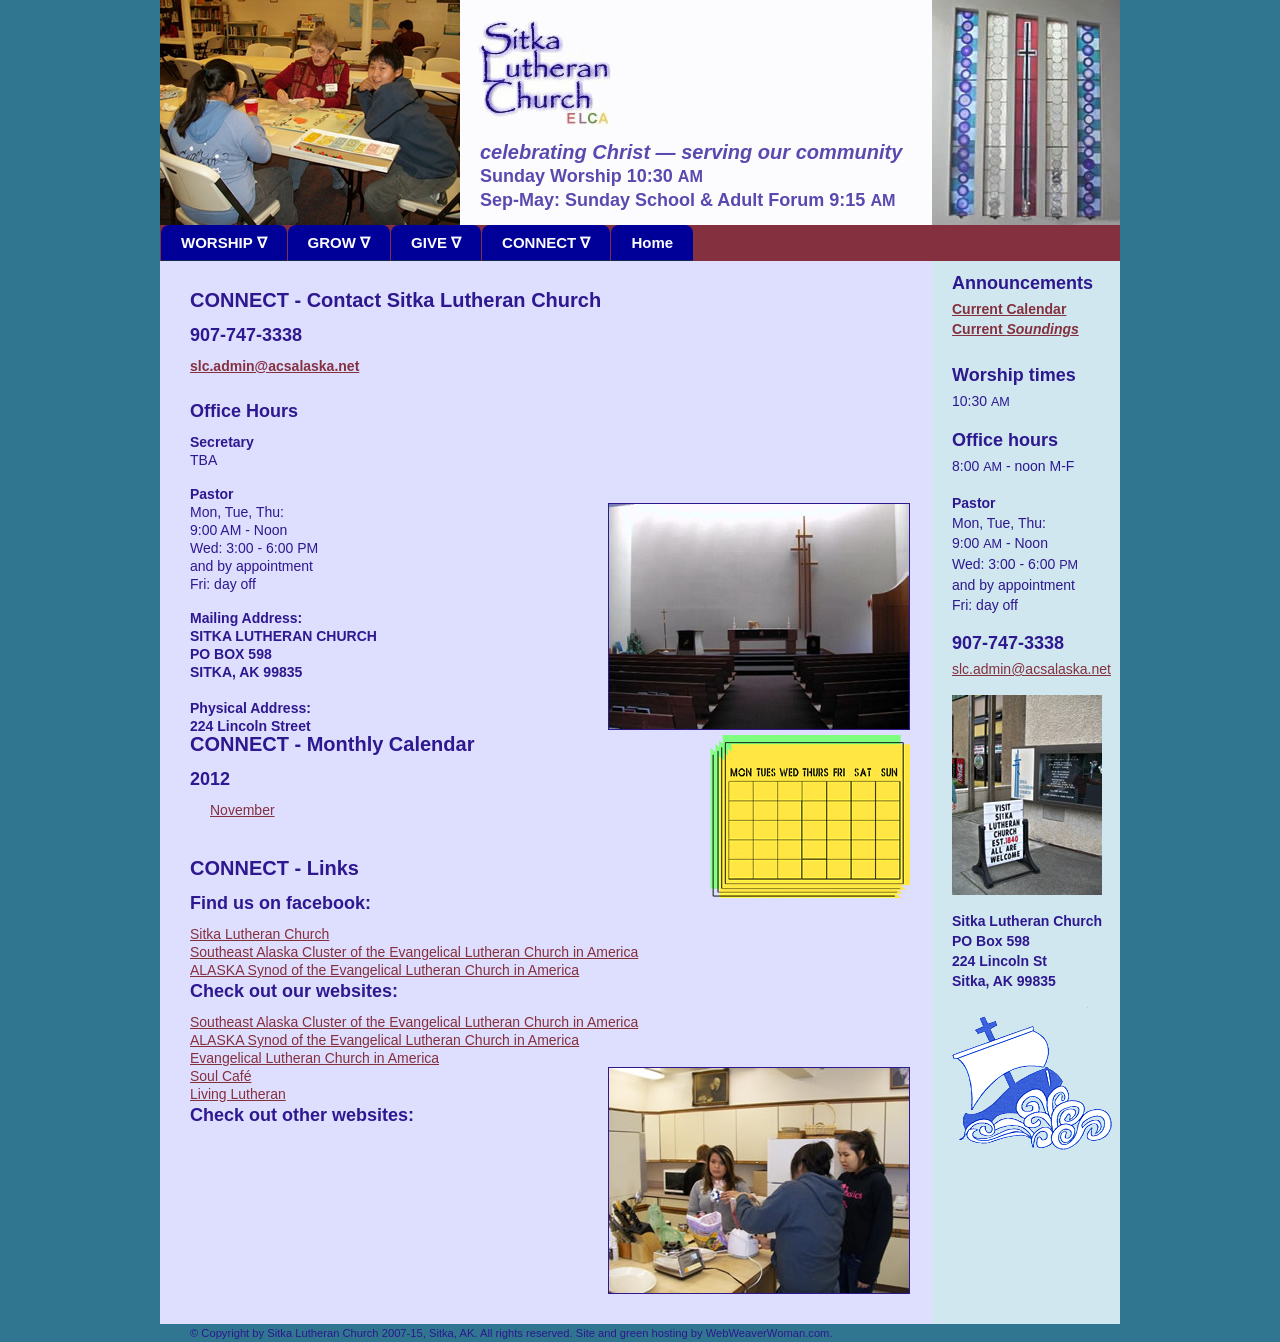
==== connect/index.html @ d1665d11 "improvements" ====
<!DOCTYPE html PUBLIC "-//W3C//DTD XHTML 1.0 Transitional//EN" "http://www.w3.org/TR/xhtml1/DTD/xhtml1-transitional.dtd">
<html xmlns="http://www.w3.org/1999/xhtml">
<head>
<meta http-equiv="Content-Type" content="text/html; charset=utf-8" />
<title>Sitka Lutheran Church</title>

<link href="css/reset.css" rel="stylesheet" type="text/css" />
<link href="css/styles.css" rel="stylesheet" type="text/css" />
<link href="css/menu.css" rel="stylesheet" type="text/css" />
</head>

<body>
<div id="wrapper">

<div id="header">

<div id="details"><span class="slogan">celebrating Christ &#8212; serving our community</span><br />
  Sunday Worship 10:30 <span class="ampm">AM</span><br />
    Sep-May: Sunday School &amp; Adult Forum 9:15 <span class="ampm">AM</span></div>

<div id="fadeshow1"><img src="fade/419.jpg" width="300" height="225" alt="Connect: Sitka Lutheran Church"></div>

</div><!-- /header -->


<div class="menu">
<dl>
		<dt class="sub"><a href="../worship/index.html">WORSHIP &#8711;</a></dt>
		<dd>
			<a href="../worship/index.html#expect">What to expect</a>
			<a href="../worship/index.html#believe">What we believe</a>
			<a href="../worship/index.html#wednesdays">Wednesdays</a>
			<a href="../worship/index.html#weddings">Weddings</a>
			<a href="../worship/index.html#funerals">Funerals</a>
		</dd>
	</dl><dl>
		<dt class="sub"><a href="../grow/index.html">GROW &#8711;</a></dt>
		<dd>
			<a href="../grow/index.html#children">Children</a>
			<a href="../grow/index.html#youth">Youth</a>
			<a href="../grow/index.html#adults">Adults</a>
			<a href="../grow/index.html#lutheran">What Is a Lutheran?</a>
		</dd>
  </dl><dl>
		<dt class="sub"><a href="#">GIVE &#8711;</a></dt>
		<dd>
			<a href="#.php">Online giving</a>	
            <a href="#.php">Stewardship</a>
			<a href="#.php">Special offerings</a>
            <a href="#.php">Semi-annual reports</a>
		</dd>
     </dl><dl>
		<dt class="currentpage"><a href="#">CONNECT &#8711;</a></dt>
		<dd>
			<a href="#contact">Contact us</a>	
            <a href="#calendars">Calendar</a>
            <a href="#links">Links</a>
			<a href="https://www.facebook.com/sitkalutheran.church?fref=ts" target="_blank">&nbsp; &nbsp;SLC facebook</a>
			<a href="http://www.elcaalaska.net/#/relationships/se-cluster-churches" target="_blank">&nbsp; &nbsp;Southeast Alaska Cluster of the ELCA</a>
			<a href="http://www.elcaalaska.net/" target="_blank">&nbsp; &nbsp;ALASKA Synod of the ELCA</a>
			<a href="http://www.elca.org/" target="_blank">&nbsp; &nbsp;Evangelical Lutheran Church in America</a>
            <a href="http://www.soulcafe.org/" target="_blank">&nbsp; &nbsp;Soul Cafe</a>
			<a href="http://www.livinglutheran.com/" target="_blank">&nbsp; &nbsp;Living Lutheran</a>
		</dd>
     </dl><dl>
		<dt><a href="../">Home</a></dt>
	</dl>
    <img src="transparent.gif" alt="" />
</div>  <!-- /menu -->


<div id="content">
  <div id="sidebar">
<h2>Announcements</h2>
<h3><a href="pdfs/current_cal.pdf" target="_blank">Current Calendar</a><br />
  <a href="pdfs/current_sndgs.pdf" target="_blank">Current <em>Soundings</em></a></h3>
<h2><br />Worship times</h2>
<p>10:30 <span class="ampm">AM</span></p>

<h2>Office hours</h2>
<p>8:00 <span class="ampm">AM</span> - noon M-F</p> 
<h3>Pastor</h3>
<p>  Mon, Tue, Thu: <br />
  9:00 <span class="ampm">AM</span> - Noon<br />
  Wed: 3:00 - 6:00 <span class="ampm">PM</span><br />
  and by appointment<br />
  Fri: day off
</p>
<h2>907-747-3338</h2>
<p><a href="mailto:slc.admin@acsalaska.net">slc.admin@acsalaska.net</a></p>

<img src="img/welcome.jpg" width="150" height="200" alt="Sitka Lutheran Church" /></p>
<p>
  <strong>Sitka Lutheran Church<br />
  PO Box 598<br />
  224 Lincoln St<br />
  Sitka, AK 99835</strong></p>
<p><img src="img/ship.gif" width="160" height="155" alt="Ship" /></p>
</div>
  <div id="main">
	  <div id="contact">
    <h1>CONNECT - Contact Sitka Lutheran Church</h1>
  
    <h2>907-747-3338</h2>
  <h3><a href="mailto:slc.admin@acsalaska.net">slc.admin@acsalaska.net</a></h3>
<h2><br />
  Office Hours
</h2>
<h3>Secretary</h3>
<p>TBA</p> 
<h3>Pastor</h3><img src="fade/sanctuary.jpg" alt="Sanctuary" width="300" height="225" class="floatR imgB" />
<p>  Mon, Tue, Thu: <br />
  9:00 AM - Noon<br />
  Wed: 3:00 - 6:00 PM<br />
  and by appointment<br />
  Fri: day off
</p>
  <h3> Mailing Address:<br />
    SITKA LUTHERAN CHURCH<br />
    PO BOX 598<br />
    SITKA, AK 99835 </h3>
 <h3><br />
Physical Address:<br />
   224 Lincoln Street</h3>
  </div> 
  <div id="calendar">
	  <div id="NewsCal">
	  <h1><img src="img/calendar.gif" alt="Calendar" width="200" height="163" class="floatR" />CONNECT - Monthly Calendar</h1>
	  <h2>2012</h2>
	  <ul>
	    <li><a href="pdfs/12-11cal.pdf" target="_blank">November</a></li>
	  </ul>
	  </div>
  </div>
  <div id="links">
	      <h1>CONNECT - Links</h1>
	      <h2>Find us on facebook:</h2>
    
	  <ul style="list-style-type:none;">
	    <li><a href="https://www.facebook.com/sitkalutheran.church?fref=ts" target="_blank">Sitka Lutheran Church</a></li>
	      <li><a href="https://www.facebook.com/SeAlaskaClusterElca" target="_blank">Southeast Alaska Cluster of the 
	      </a><a href="http://www.elca.org/" target="_blank">Evangelical Lutheran Church in America</a></li>
	  	<li><a href="https://www.facebook.com/AlaskaSynodOfTheElca?fref=ts" target="_blank">ALASKA Synod of the </a><a href="http://www.elca.org/" target="_blank">Evangelical Lutheran Church in America</a></li>
	  </ul>
	      <h2>Check out our websites:</h2>
	      <ul style="list-style-type:none;">
	  	<li><a href="http://www.elcaalaska.net/#/relationships/se-cluster-churches" target="_blank">Southeast Alaska Cluster of the </a><a href="http://www.elca.org/" target="_blank">Evangelical Lutheran Church in America</a> </li>
	  	<li><a href="http://www.elcaalaska.net/" target="_blank">ALASKA Synod of the </a><a href="http://www.elca.org/" target="_blank">Evangelical Lutheran Church in America</a> </li>
	  	<li><a href="http://www.elca.org/" target="_blank">Evangelical Lutheran Church in America</a></li>
	  <img src="fade/413.jpg" alt="Fun and Games" width="300" height="225" class="floatR imgB" />	<li><a href="http://www.soulcafe.org/" target="_blank">Soul Caf&eacute;</a></li>
	  	<li><a href="http://www.livinglutheran.com/" target="_blank">Living Lutheran</a></li>
	      </ul>

	      <h2>Check out other websites:</h2>
	      <ul style="list-style-type:none;">
	  	<li>&nbsp;</li>
	  	<li>&nbsp;</li>
	  	<li>&nbsp;</li>
	  	<li>&nbsp;</li>
	      </ul>
	  
  </div> 
  </div><!-- /main -->

<br class="clearB" />

</div>  <!-- /content -->

</div>  <!-- /wrapper -->

<div id="footer">&copy; Copyright by Sitka Lutheran Church 2007-15, Sitka, AK.  All rights reserved. Site and green hosting by <a href="http://www.webweaverwoman.com" target="_blank">WebWeaverWoman.com</a>.
</div>

</body>
</html>
---- connect/css/styles.css ----
@charset "utf-8";
/* CSS Document */

html, body {
	height: 100%; 
	margin-bottom: 1px;
	background: #307690;
	font-family:"Trebuchet MS", Arial, Helvetica, sans-serif;
	font-size: 14px;
	color: #2D188F;
	line-height: 18px;
	}

#wrapper {
	width: 960px;
	margin: 0 auto;
	background: url(../img/bg-content-sidebar.gif) -34px 225px repeat-y;
	}
	
#header {
	background: #FCFCFE;
	background-image: url(../img/bg-hdr.jpg);
	background-position:left top;
	background-repeat: no-repeat;
	height: 225px;
	}		
	
#fadeshow1 {
	float: left;
	width: 300px;
	height: 225px;
}

#details {
	float: right;
	width: 640px;
	padding-top: 140px;
	text-align: left;
	color: #009;
	color: #594AAF;
	font-weight: bold;
	font-size: 18px;
	line-height: 24px;
	}

.slogan {
	margin-top: -60px;
	font-size: 20px;
	font-style: italic;
	}

#main {
	float: left;
	width: 720px;
	padding: 30px 0 30px 30px;
	}

#sidebar {
	float: right;
	width: 168px;
	padding: 10px 0 0 0;
	line-height: 20px;
	}
#sidebar h2 {
	margin-bottom: 4px;
	}	
#sidebar h3 {
	display: inline-block;
	}	
#footer {
	clear: both;
	width: 960px;
	margin: 0 auto;
	padding-left: 60px;
	font-size: 80%;
	}
#footer a {
	text-decoration: none;
	color: #2D188F;
	}	
	
a {
	color:#900;
	color: #85303e;
	}
a:hover {
	color: #F00;
	}

#main p, #content p {
	margin-bottom: 16px;
	}

h1 {
	font-size: 20px;
	margin-bottom: 14px;
	}
	
h2 {
	font-size: 18px;
	line-height: 24px;
	margin-bottom: 10px;
	}	



.clearB {
	clear: both;
	}	
	
.floatL {
	float: left;
	margin-right: 20px;
	}		
.floatR {
	float: right;
	margin-left: 20px;
	}	
	
.imgB {
	border: #2D188F solid 1px;
	}
	
.ampm {
	font-size: 90%;
	}	


#NewsCal ul {
	margin: 0 0 40px 20px;
	}

#groups td {
	padding-bottom: 40px;
	vertical-align: top;
	}
#groups ul {
	margin-top: 15px;
	}	
.groupsR {
	padding: 0 50px 30px 0;
	}
	
#expect ul	{
	margin: 4px 0 16px 40px;
	list-style-type: circle;
	}
#expect li	{
	margin-bottom: 5px;
	}
---- connect/css/menu.css ----
@charset "utf-8";
/* CSS Document */

/* ================================================================ 
This copyright notice must be untouched at all times.

The original version of this stylesheet and the associated (x)html
is available at http://www.cssplay.co.uk/menus/cssplay-definition-list-menu.html
Copyright (c) Stu Nicholls. All rights reserved.
This stylesheet and the associated (x)html may be modified in any 
way to fit your requirements.
=================================================================== */
div.menu {text-align:left; position:relative; z-index:100; margin:10px 0 0 0 1px; padding-left:1px; background:#307690; background: #85303e;}
div.menu dl {padding:0; margin:0; display:inline-block; position:relative; text-align:left;}
div.menu dl a {display:block; white-space:nowrap; font: 15px/35px "Trebuchet MS", arial, sans-serif; text-decoration:none; font-weight: bold; color:#FCFCFE; padding:0 20px;}
div.menu dl {*display:inline;}
div.menu dt {height:35px; line-height:35px; background:#009; border-radius:8px 8px 0 0; margin-right:1px; border-bottom:1px solid #102B5A;}
div.menu dd {position:absolute; left:0; top:36px; padding:0; margin:0; display:none; background:#307690; border-radius:0 0 8px 8px; padding:8px 0; box-shadow:0 15px 10px -15px rgba(0,0,0,0.4);}
div.menu dd a {line-height:25px;}
div.menu dl.right dd {left:auto; right:1px;}
div.menu dl:hover dd {display:block;}
div.menu dl:hover dt {background:#307690;}
div.menu dl:hover dt.sub {border-bottom-color:#307690;}
div.menu dl dd a:hover {background:#F;}
div.menu img {position:fixed; z-index:-1; left:0; top:0; width:100%; height:100%; display:none;}
div.menu dl:hover ~ img {display:block;}

#currentpage a {
	color: #FCFCFE;
	background-color: #307690;
	border-radius:8px 8px 0 0;
	border-bottom: #307690 1px solid;
	cursor:auto; /* to change cursor back to an arrow */ 
}
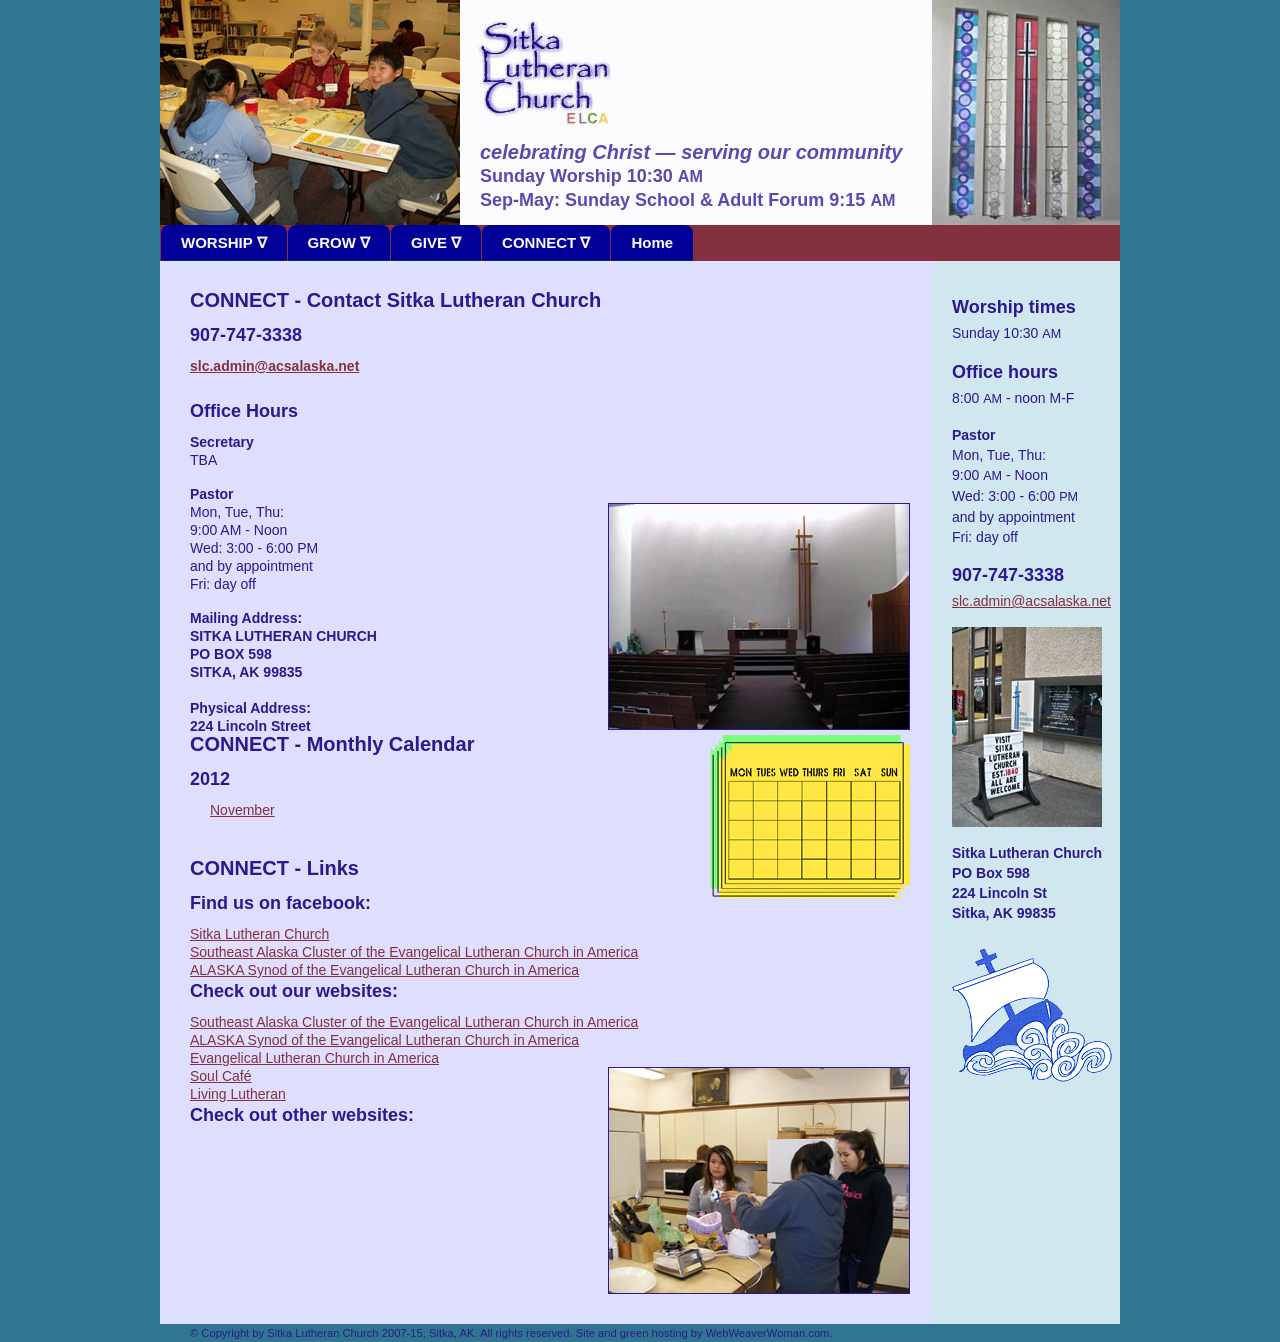
==== commit d45e2b5d: "Hid announcements added 'Sunday'" ====
--- a/connect/index.html
+++ b/connect/index.html
@@ -73,11 +73,11 @@
 
 <div id="content">
   <div id="sidebar">
-<h2>Announcements</h2>
+<!--<h2>Announcements</h2>
 <h3><a href="pdfs/current_cal.pdf" target="_blank">Current Calendar</a><br />
-  <a href="pdfs/current_sndgs.pdf" target="_blank">Current <em>Soundings</em></a></h3>
+  <a href="pdfs/current_sndgs.pdf" target="_blank">Current <em>Soundings</em></a></h3> -->
 <h2><br />Worship times</h2>
-<p>10:30 <span class="ampm">AM</span></p>
+<p>Sunday 10:30 <span class="ampm">AM</span></p>
 
 <h2>Office hours</h2>
 <p>8:00 <span class="ampm">AM</span> - noon M-F</p> 
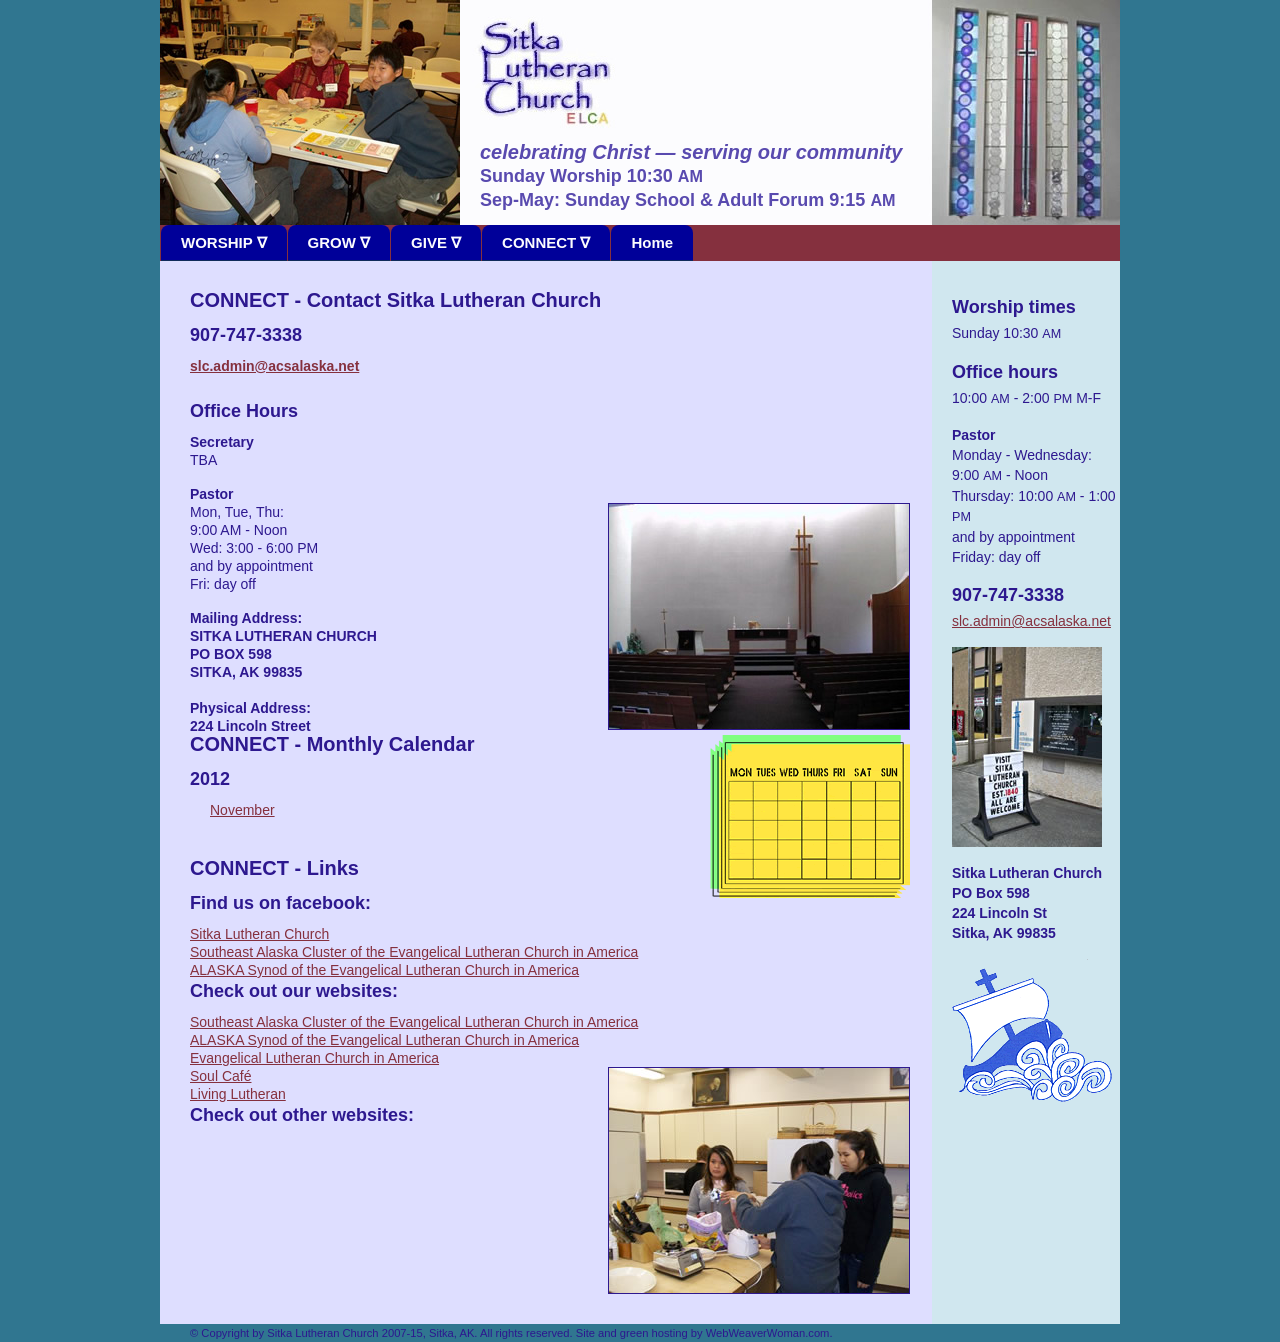
==== commit 9cc25c73: "Office hours" ====
--- a/connect/index.html
+++ b/connect/index.html
@@ -80,13 +80,13 @@
 <p>Sunday 10:30 <span class="ampm">AM</span></p>
 
 <h2>Office hours</h2>
-<p>8:00 <span class="ampm">AM</span> - noon M-F</p> 
+<p>10:00 <span class="ampm">AM</span> - 2:00 <span class="ampm">PM</span> M-F</p> 
 <h3>Pastor</h3>
-<p>  Mon, Tue, Thu: <br />
+<p>  Monday - Wednesday: <br />
   9:00 <span class="ampm">AM</span> - Noon<br />
-  Wed: 3:00 - 6:00 <span class="ampm">PM</span><br />
+  Thursday: 10:00 <span class="ampm">AM</span> - 1:00 <span class="ampm">PM</span><br />
   and by appointment<br />
-  Fri: day off
+  Friday: day off
 </p>
 <h2>907-747-3338</h2>
 <p><a href="mailto:slc.admin@acsalaska.net">slc.admin@acsalaska.net</a></p>
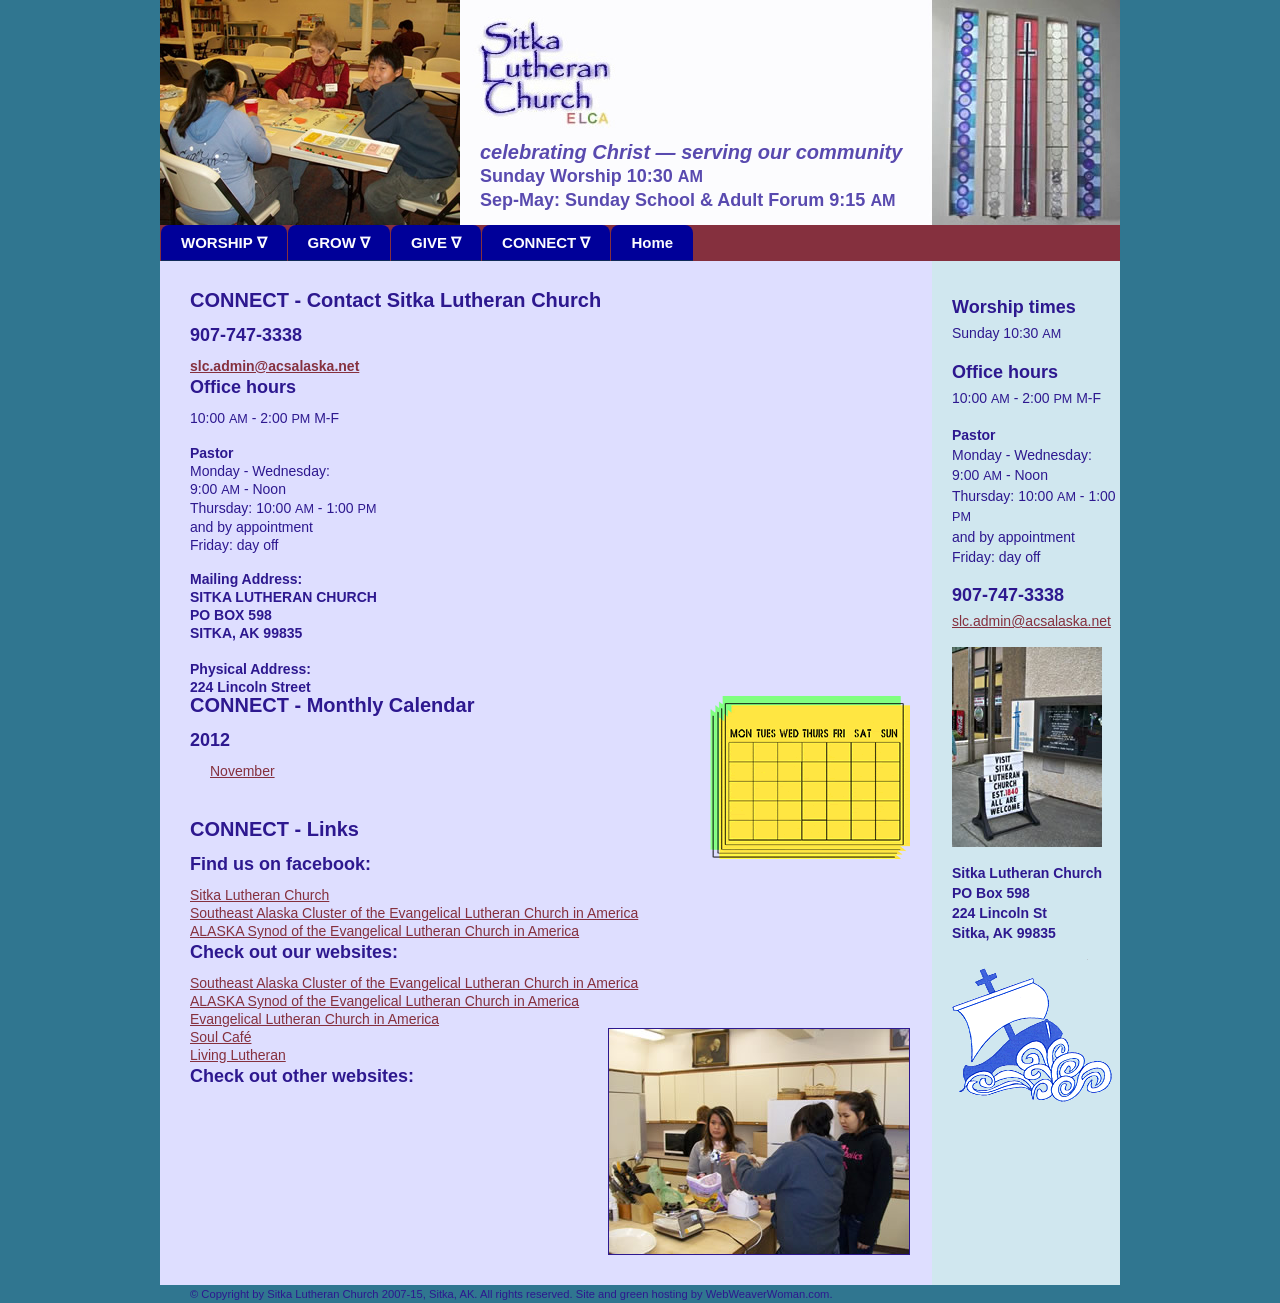
==== commit 9fe367b7: "Fixed links on Connect page" ====
--- a/connect/index.html
+++ b/connect/index.html
@@ -44,12 +44,10 @@
 			<a href="../grow/index.html#lutheran">What Is a Lutheran?</a>
 		</dd>
   </dl><dl>
-		<dt class="sub"><a href="#">GIVE &#8711;</a></dt>
+		<dt class="sub"><a href="../give/index.html">GIVE &#8711;</a></dt>
 		<dd>
-			<a href="#.php">Online giving</a>	
-            <a href="#.php">Stewardship</a>
-			<a href="#.php">Special offerings</a>
-            <a href="#.php">Semi-annual reports</a>
+			<a href="../give/index.html">Online giving</a>	
+            
 		</dd>
      </dl><dl>
 		<dt class="currentpage"><a href="#">CONNECT &#8711;</a></dt>
@@ -105,17 +103,14 @@
   
     <h2>907-747-3338</h2>
   <h3><a href="mailto:slc.admin@acsalaska.net">slc.admin@acsalaska.net</a></h3>
-<h2><br />
-  Office Hours
-</h2>
-<h3>Secretary</h3>
-<p>TBA</p> 
-<h3>Pastor</h3><img src="fade/sanctuary.jpg" alt="Sanctuary" width="300" height="225" class="floatR imgB" />
-<p>  Mon, Tue, Thu: <br />
-  9:00 AM - Noon<br />
-  Wed: 3:00 - 6:00 PM<br />
+<h2>Office hours</h2>
+<p>10:00 <span class="ampm">AM</span> - 2:00 <span class="ampm">PM</span> M-F</p> 
+<h3>Pastor</h3>
+<p>  Monday - Wednesday: <br />
+  9:00 <span class="ampm">AM</span> - Noon<br />
+  Thursday: 10:00 <span class="ampm">AM</span> - 1:00 <span class="ampm">PM</span><br />
   and by appointment<br />
-  Fri: day off
+  Friday: day off
 </p>
   <h3> Mailing Address:<br />
     SITKA LUTHERAN CHURCH<br />
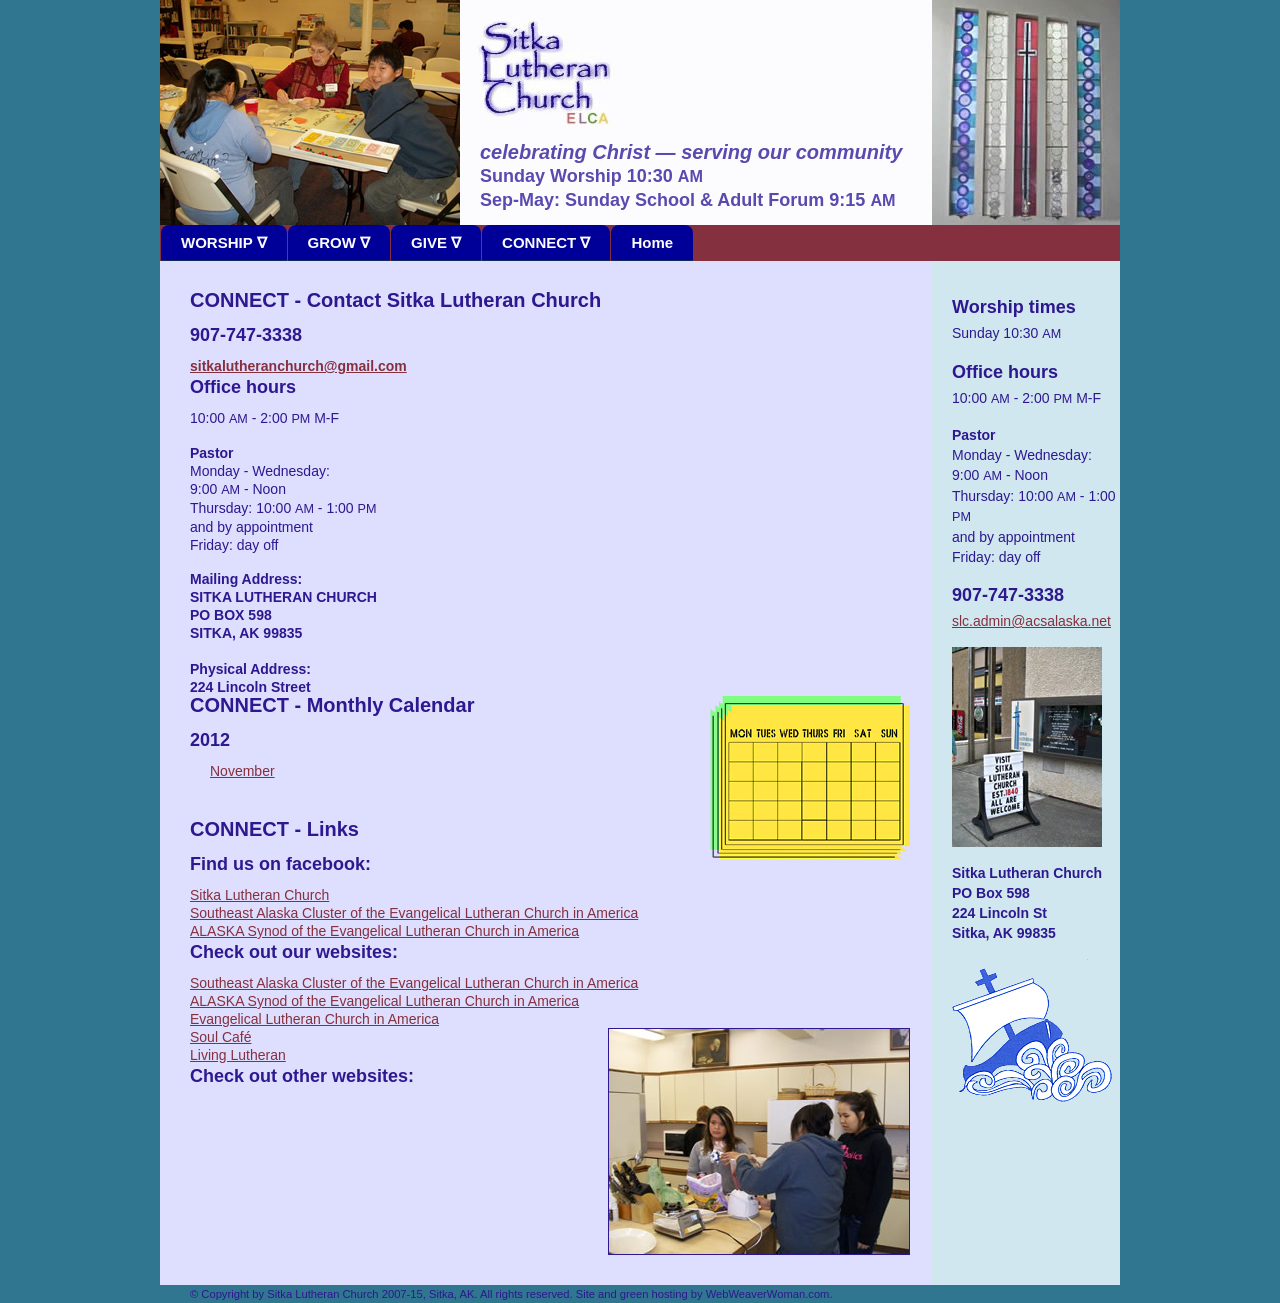
==== commit 382ed047: "updated email on connect page" ====
--- a/connect/index.html
+++ b/connect/index.html
@@ -102,7 +102,7 @@
     <h1>CONNECT - Contact Sitka Lutheran Church</h1>
   
     <h2>907-747-3338</h2>
-  <h3><a href="mailto:slc.admin@acsalaska.net">slc.admin@acsalaska.net</a></h3>
+  <h3><a href="mailto:sitkalutheranchurch@gmail.com">sitkalutheranchurch@gmail.com</a></h3>
 <h2>Office hours</h2>
 <p>10:00 <span class="ampm">AM</span> - 2:00 <span class="ampm">PM</span> M-F</p> 
 <h3>Pastor</h3>
@@ -169,4 +169,4 @@
 </div>
 
 </body>
-</html>+</html>
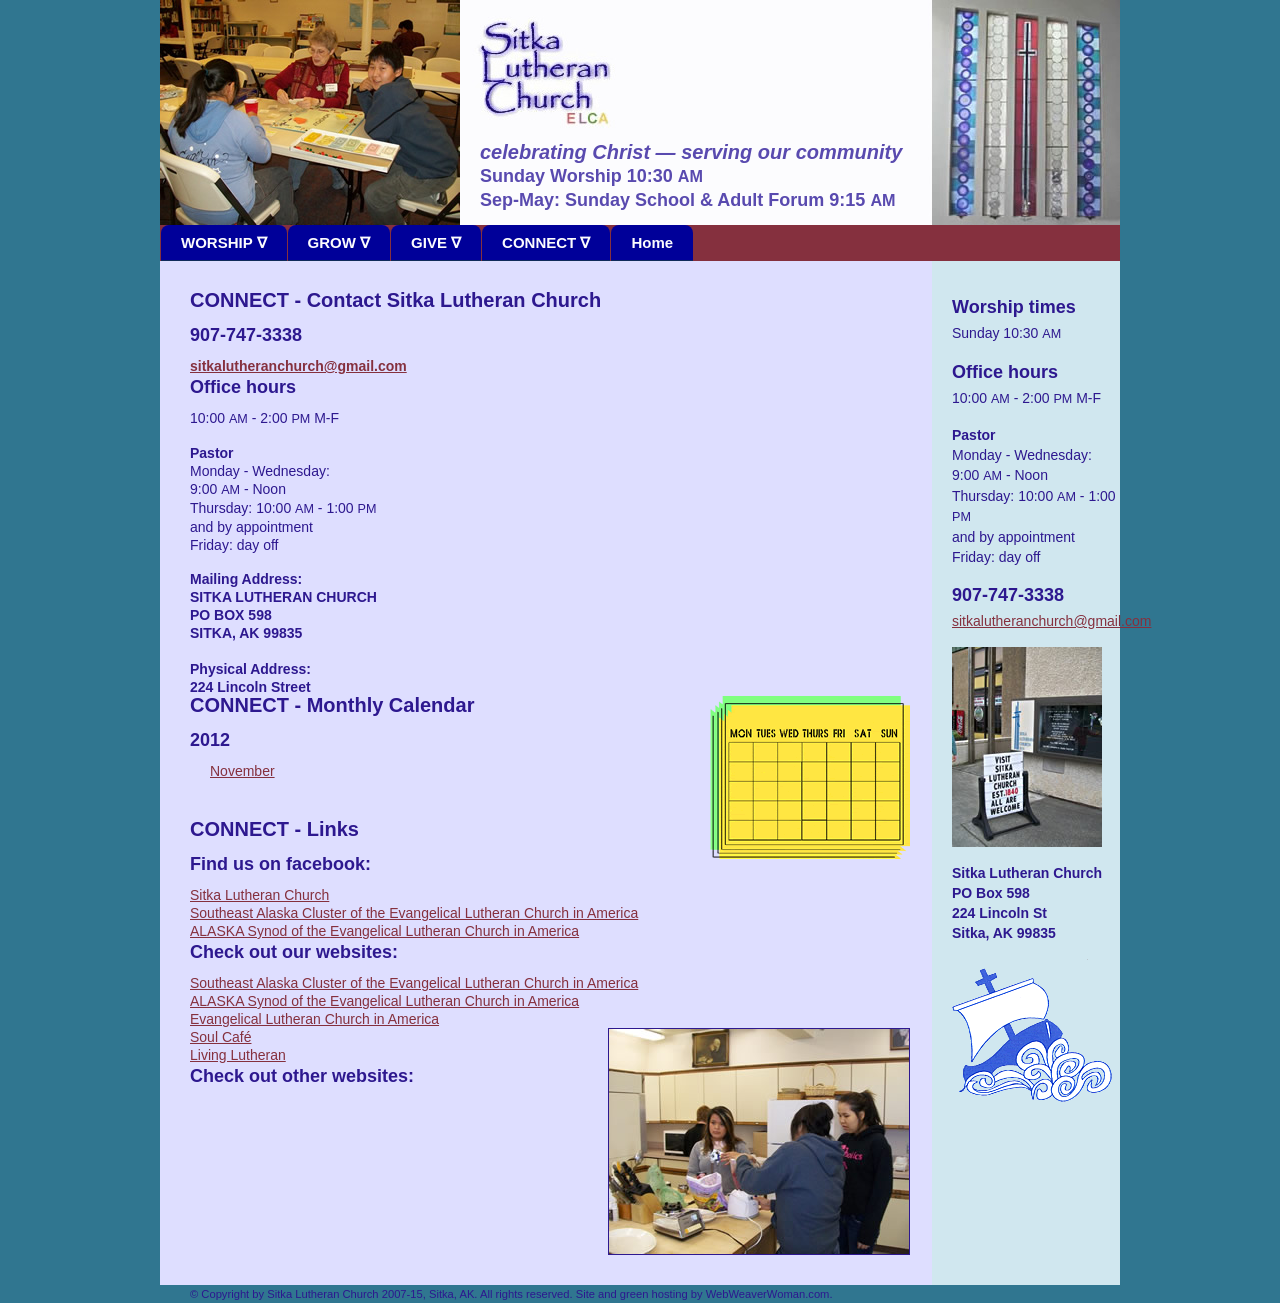
==== commit c77d6ed2: "updated email on connect page" ====
--- a/connect/index.html
+++ b/connect/index.html
@@ -87,7 +87,7 @@
   Friday: day off
 </p>
 <h2>907-747-3338</h2>
-<p><a href="mailto:slc.admin@acsalaska.net">slc.admin@acsalaska.net</a></p>
+<p><a href="mailto:sitkalutheranchurch@gmail.com">sitkalutheranchurch@gmail.com</a></p>
 
 <img src="img/welcome.jpg" width="150" height="200" alt="Sitka Lutheran Church" /></p>
 <p>
